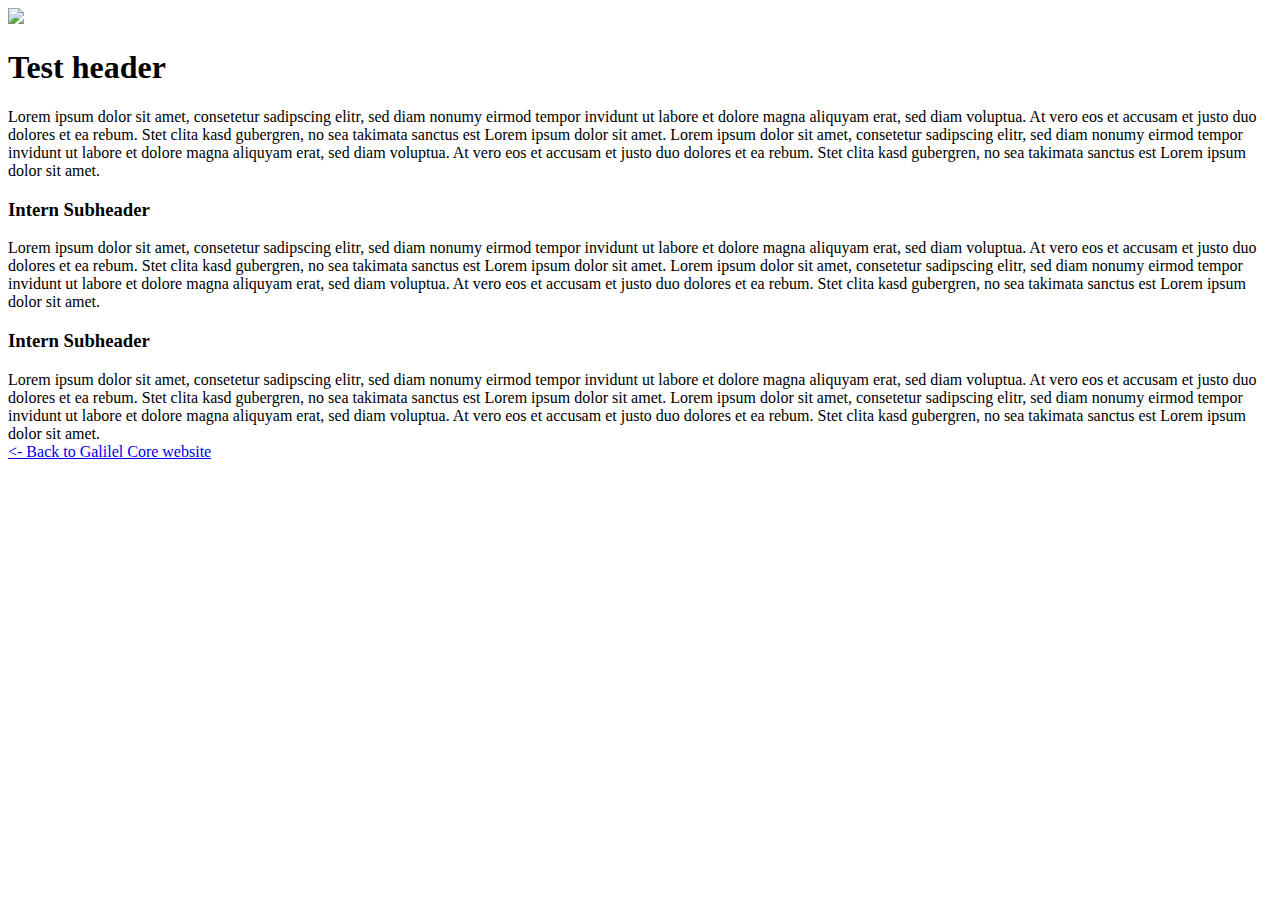
==== budget/1.html @ 904bdcd6 "Budget proposals template v3" ====
<!DOCTYPE HTML>

<html>
    <head>
        <meta http-equiv="Content-Type" content="text/html; charset=UTF-8" />
        <title>Galilel Core - Budget proposals</title>
        <link rel="stylesheet" type="text/css" href="css/grid12.css" />
        <link rel="stylesheet" type="text/css" href="css/style.css" />
        <link href="https://fonts.googleapis.com/css?family=Ubuntu:300,400,700" rel="stylesheet">
    </head>
    <body>
        <div class="container">
            <div class="row">
                <div class="col-xs-12">
                    <div id="propsale_container">
                        <img id="logo" src="images/Galilel_Logo_Text_RGB_Brown.svg">
                        <div id="propsale_header">
                            <h1>Test header</h1>
                        </div>
                        <div id="propsale_content">
                            Lorem ipsum dolor sit amet, consetetur sadipscing elitr, sed diam nonumy eirmod tempor invidunt ut labore et dolore magna aliquyam erat, sed diam voluptua. At vero eos et accusam et justo duo dolores et ea rebum. Stet clita kasd gubergren, no sea takimata sanctus est Lorem ipsum dolor sit amet. Lorem ipsum dolor sit amet, consetetur sadipscing elitr, sed diam nonumy eirmod tempor invidunt ut labore et dolore magna aliquyam erat, sed diam voluptua. At vero eos et accusam et justo duo dolores et ea rebum. Stet clita kasd gubergren, no sea takimata sanctus est Lorem ipsum dolor sit amet.
                            <h3>Intern Subheader</h3>
                            Lorem ipsum dolor sit amet, consetetur sadipscing elitr, sed diam nonumy eirmod tempor invidunt ut labore et dolore magna aliquyam erat, sed diam voluptua. At vero eos et accusam et justo duo dolores et ea rebum. Stet clita kasd gubergren, no sea takimata sanctus est Lorem ipsum dolor sit amet. Lorem ipsum dolor sit amet, consetetur sadipscing elitr, sed diam nonumy eirmod tempor invidunt ut labore et dolore magna aliquyam erat, sed diam voluptua. At vero eos et accusam et justo duo dolores et ea rebum. Stet clita kasd gubergren, no sea takimata sanctus est Lorem ipsum dolor sit amet.
                            <h3>Intern Subheader</h3>
                            Lorem ipsum dolor sit amet, consetetur sadipscing elitr, sed diam nonumy eirmod tempor invidunt ut labore et dolore magna aliquyam erat, sed diam voluptua. At vero eos et accusam et justo duo dolores et ea rebum. Stet clita kasd gubergren, no sea takimata sanctus est Lorem ipsum dolor sit amet. Lorem ipsum dolor sit amet, consetetur sadipscing elitr, sed diam nonumy eirmod tempor invidunt ut labore et dolore magna aliquyam erat, sed diam voluptua. At vero eos et accusam et justo duo dolores et ea rebum. Stet clita kasd gubergren, no sea takimata sanctus est Lorem ipsum dolor sit amet.
                        </div>
                        <a href="https://galilel.cloud"><- Back to Galilel Core website</a>
                    </div>
                </div>
            </div>
        </div>
    </body>
</html>
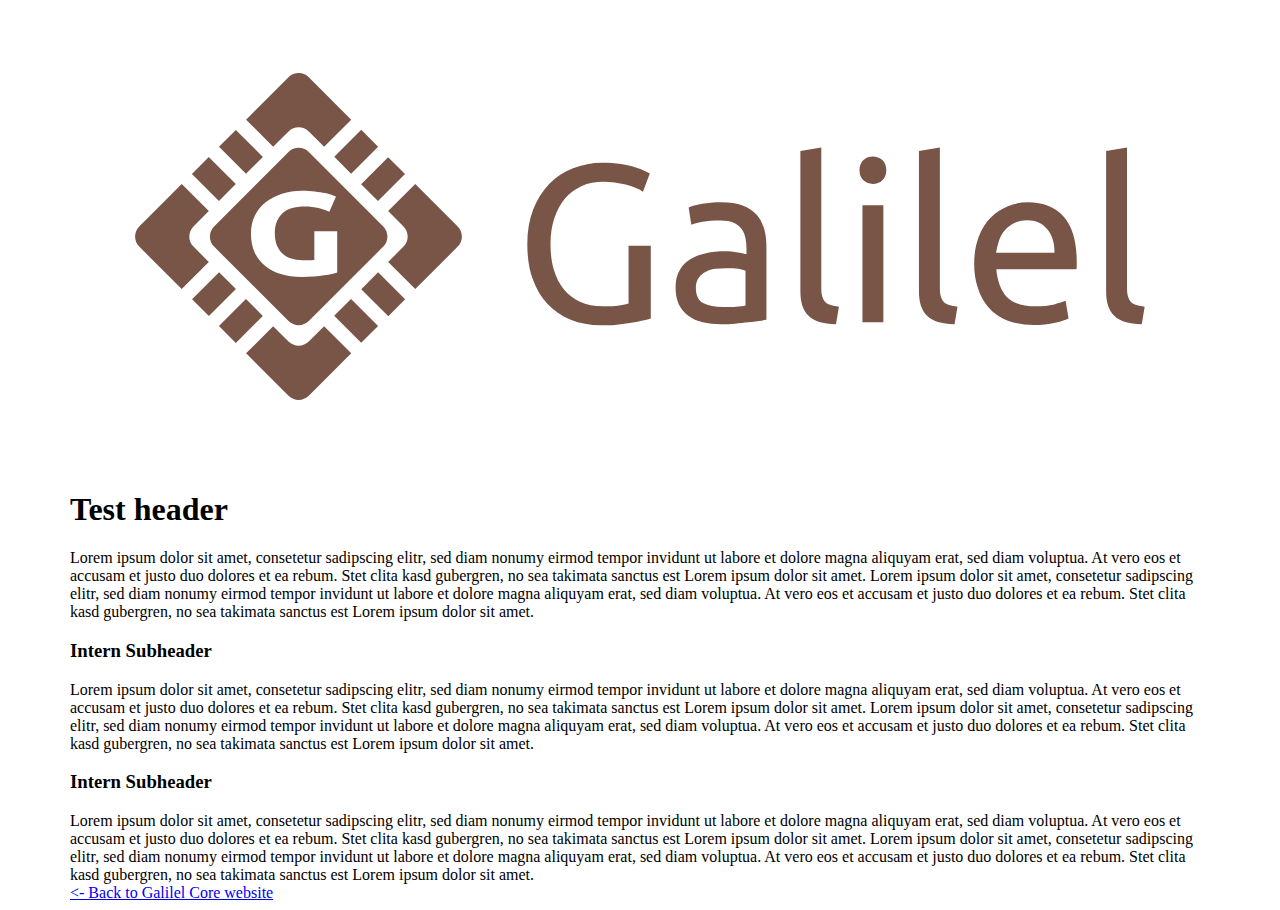
==== commit b07b4a9b: "Budget proposals template v4 / Hire template v1" ====
--- a/budget/1.html
+++ b/budget/1.html
@@ -4,8 +4,8 @@
     <head>
         <meta http-equiv="Content-Type" content="text/html; charset=UTF-8" />
         <title>Galilel Core - Budget proposals</title>
-        <link rel="stylesheet" type="text/css" href="css/grid12.css" />
-        <link rel="stylesheet" type="text/css" href="css/style.css" />
+        <link rel="stylesheet" type="text/css" href="../css/grid12.css" />
+        <link rel="stylesheet" type="text/css" href="../css/style.css" />
         <link href="https://fonts.googleapis.com/css?family=Ubuntu:300,400,700" rel="stylesheet">
     </head>
     <body>
@@ -13,7 +13,7 @@
             <div class="row">
                 <div class="col-xs-12">
                     <div id="propsale_container">
-                        <img id="logo" src="images/Galilel_Logo_Text_RGB_Brown.svg">
+                        <img id="logo" src="../images/Galilel_Logo_Text_RGB_Brown.svg">
                         <div id="propsale_header">
                             <h1>Test header</h1>
                         </div>
--- a/css/grid12.css
+++ b/css/grid12.css
@@ -0,0 +1,913 @@
+@-ms-viewport {
+    width: device-width;
+  }
+  .visible-xs,
+  .visible-sm,
+  .visible-md,
+  .visible-lg {
+    display: none !important;
+  }
+  .visible-xs-block,
+  .visible-xs-inline,
+  .visible-xs-inline-block,
+  .visible-sm-block,
+  .visible-sm-inline,
+  .visible-sm-inline-block,
+  .visible-md-block,
+  .visible-md-inline,
+  .visible-md-inline-block,
+  .visible-lg-block,
+  .visible-lg-inline,
+  .visible-lg-inline-block {
+    display: none !important;
+  }
+  @media (max-width: 767px) {
+    .visible-xs {
+      display: block !important;
+    }
+    table.visible-xs {
+      display: table;
+    }
+    tr.visible-xs {
+      display: table-row !important;
+    }
+    th.visible-xs,
+    td.visible-xs {
+      display: table-cell !important;
+    }
+  }
+  @media (max-width: 767px) {
+    .visible-xs-block {
+      display: block !important;
+    }
+  }
+  @media (max-width: 767px) {
+    .visible-xs-inline {
+      display: inline !important;
+    }
+  }
+  @media (max-width: 767px) {
+    .visible-xs-inline-block {
+      display: inline-block !important;
+    }
+  }
+  @media (min-width: 768px) and (max-width: 991px) {
+    .visible-sm {
+      display: block !important;
+    }
+    table.visible-sm {
+      display: table;
+    }
+    tr.visible-sm {
+      display: table-row !important;
+    }
+    th.visible-sm,
+    td.visible-sm {
+      display: table-cell !important;
+    }
+  }
+  @media (min-width: 768px) and (max-width: 991px) {
+    .visible-sm-block {
+      display: block !important;
+    }
+  }
+  @media (min-width: 768px) and (max-width: 991px) {
+    .visible-sm-inline {
+      display: inline !important;
+    }
+  }
+  @media (min-width: 768px) and (max-width: 991px) {
+    .visible-sm-inline-block {
+      display: inline-block !important;
+    }
+  }
+  @media (min-width: 992px) and (max-width: 1199px) {
+    .visible-md {
+      display: block !important;
+    }
+    table.visible-md {
+      display: table;
+    }
+    tr.visible-md {
+      display: table-row !important;
+    }
+    th.visible-md,
+    td.visible-md {
+      display: table-cell !important;
+    }
+  }
+  @media (min-width: 992px) and (max-width: 1199px) {
+    .visible-md-block {
+      display: block !important;
+    }
+  }
+  @media (min-width: 992px) and (max-width: 1199px) {
+    .visible-md-inline {
+      display: inline !important;
+    }
+  }
+  @media (min-width: 992px) and (max-width: 1199px) {
+    .visible-md-inline-block {
+      display: inline-block !important;
+    }
+  }
+  @media (min-width: 1200px) {
+    .visible-lg {
+      display: block !important;
+    }
+    table.visible-lg {
+      display: table;
+    }
+    tr.visible-lg {
+      display: table-row !important;
+    }
+    th.visible-lg,
+    td.visible-lg {
+      display: table-cell !important;
+    }
+  }
+  @media (min-width: 1200px) {
+    .visible-lg-block {
+      display: block !important;
+    }
+  }
+  @media (min-width: 1200px) {
+    .visible-lg-inline {
+      display: inline !important;
+    }
+  }
+  @media (min-width: 1200px) {
+    .visible-lg-inline-block {
+      display: inline-block !important;
+    }
+  }
+  @media (max-width: 767px) {
+    .hidden-xs {
+      display: none !important;
+    }
+  }
+  @media (min-width: 768px) and (max-width: 991px) {
+    .hidden-sm {
+      display: none !important;
+    }
+  }
+  @media (min-width: 992px) and (max-width: 1199px) {
+    .hidden-md {
+      display: none !important;
+    }
+  }
+  @media (min-width: 1200px) {
+    .hidden-lg {
+      display: none !important;
+    }
+  }
+  .visible-print {
+    display: none !important;
+  }
+  @media print {
+    .visible-print {
+      display: block !important;
+    }
+    table.visible-print {
+      display: table;
+    }
+    tr.visible-print {
+      display: table-row !important;
+    }
+    th.visible-print,
+    td.visible-print {
+      display: table-cell !important;
+    }
+  }
+  .visible-print-block {
+    display: none !important;
+  }
+  @media print {
+    .visible-print-block {
+      display: block !important;
+    }
+  }
+  .visible-print-inline {
+    display: none !important;
+  }
+  @media print {
+    .visible-print-inline {
+      display: inline !important;
+    }
+  }
+  .visible-print-inline-block {
+    display: none !important;
+  }
+  @media print {
+    .visible-print-inline-block {
+      display: inline-block !important;
+    }
+  }
+  @media print {
+    .hidden-print {
+      display: none !important;
+    }
+  }
+  .container {
+    margin-right: auto;
+    margin-left: auto;
+    padding-left: 15px;
+    padding-right: 15px;
+  }
+  @media (min-width: 768px) {
+    .container {
+      width: 750px;
+    }
+  }
+  @media (min-width: 992px) {
+    .container {
+      width: 970px;
+    }
+  }
+  @media (min-width: 1200px) {
+    .container {
+      width: 1170px;
+    }
+  }
+  .container-fluid {
+    margin-right: auto;
+    margin-left: auto;
+    padding-left: 15px;
+    padding-right: 15px;
+  }
+  .row {
+    margin-left: -15px;
+    margin-right: -15px;
+  }
+  .col, .col-xs-1, .col-sm-1, .col-md-1, .col-lg-1, .col-xs-2, .col-sm-2, .col-md-2, .col-lg-2, .col-xs-3, .col-sm-3, .col-md-3, .col-lg-3, .col-xs-4, .col-sm-4, .col-md-4, .col-lg-4, .col-xs-5, .col-sm-5, .col-md-5, .col-lg-5, .col-xs-6, .col-sm-6, .col-md-6, .col-lg-6, .col-xs-7, .col-sm-7, .col-md-7, .col-lg-7, .col-xs-8, .col-sm-8, .col-md-8, .col-lg-8, .col-xs-9, .col-sm-9, .col-md-9, .col-lg-9, .col-xs-10, .col-sm-10, .col-md-10, .col-lg-10, .col-xs-11, .col-sm-11, .col-md-11, .col-lg-11, .col-xs-12, .col-sm-12, .col-md-12, .col-lg-12 {
+    position: relative;
+    min-height: 1px;
+    padding-left: 15px;
+    padding-right: 15px;
+  }
+  .col, .col-xs-1, .col-xs-2, .col-xs-3, .col-xs-4, .col-xs-5, .col-xs-6, .col-xs-7, .col-xs-8, .col-xs-9, .col-xs-10, .col-xs-11, .col-xs-12 {
+    float: left;
+  }
+  .col-xs-12 {
+    width: 100%;
+  }
+  .col-xs-11 {
+    width: 91.66666667%;
+  }
+  .col-xs-10 {
+    width: 83.33333333%;
+  }
+  .col-xs-9 {
+    width: 75%;
+  }
+  .col-xs-8 {
+    width: 66.66666667%;
+  }
+  .col-xs-7 {
+    width: 58.33333333%;
+  }
+  .col-xs-6 {
+    width: 50%;
+  }
+  .col-xs-5 {
+    width: 41.66666667%;
+  }
+  .col-xs-4 {
+    width: 33.33333333%;
+  }
+  .col-xs-3 {
+    width: 25%;
+  }
+  .col-xs-2 {
+    width: 16.66666667%;
+  }
+  .col-xs-1 {
+    width: 8.33333333%;
+  }
+  .col-xs-pull-12 {
+    right: 100%;
+  }
+  .col-xs-pull-11 {
+    right: 91.66666667%;
+  }
+  .col-xs-pull-10 {
+    right: 83.33333333%;
+  }
+  .col-xs-pull-9 {
+    right: 75%;
+  }
+  .col-xs-pull-8 {
+    right: 66.66666667%;
+  }
+  .col-xs-pull-7 {
+    right: 58.33333333%;
+  }
+  .col-xs-pull-6 {
+    right: 50%;
+  }
+  .col-xs-pull-5 {
+    right: 41.66666667%;
+  }
+  .col-xs-pull-4 {
+    right: 33.33333333%;
+  }
+  .col-xs-pull-3 {
+    right: 25%;
+  }
+  .col-xs-pull-2 {
+    right: 16.66666667%;
+  }
+  .col-xs-pull-1 {
+    right: 8.33333333%;
+  }
+  .col-xs-pull-0 {
+    right: auto;
+  }
+  .col-xs-push-12 {
+    left: 100%;
+  }
+  .col-xs-push-11 {
+    left: 91.66666667%;
+  }
+  .col-xs-push-10 {
+    left: 83.33333333%;
+  }
+  .col-xs-push-9 {
+    left: 75%;
+  }
+  .col-xs-push-8 {
+    left: 66.66666667%;
+  }
+  .col-xs-push-7 {
+    left: 58.33333333%;
+  }
+  .col-xs-push-6 {
+    left: 50%;
+  }
+  .col-xs-push-5 {
+    left: 41.66666667%;
+  }
+  .col-xs-push-4 {
+    left: 33.33333333%;
+  }
+  .col-xs-push-3 {
+    left: 25%;
+  }
+  .col-xs-push-2 {
+    left: 16.66666667%;
+  }
+  .col-xs-push-1 {
+    left: 8.33333333%;
+  }
+  .col-xs-push-0 {
+    left: auto;
+  }
+  .col-xs-offset-12 {
+    margin-left: 100%;
+  }
+  .col-xs-offset-11 {
+    margin-left: 91.66666667%;
+  }
+  .col-xs-offset-10 {
+    margin-left: 83.33333333%;
+  }
+  .col-xs-offset-9 {
+    margin-left: 75%;
+  }
+  .col-xs-offset-8 {
+    margin-left: 66.66666667%;
+  }
+  .col-xs-offset-7 {
+    margin-left: 58.33333333%;
+  }
+  .col-xs-offset-6 {
+    margin-left: 50%;
+  }
+  .col-xs-offset-5 {
+    margin-left: 41.66666667%;
+  }
+  .col-xs-offset-4 {
+    margin-left: 33.33333333%;
+  }
+  .col-xs-offset-3 {
+    margin-left: 25%;
+  }
+  .col-xs-offset-2 {
+    margin-left: 16.66666667%;
+  }
+  .col-xs-offset-1 {
+    margin-left: 8.33333333%;
+  }
+  .col-xs-offset-0 {
+    margin-left: 0%;
+  }
+  @media (min-width: 768px) {
+    .col, .col-sm-1, .col-sm-2, .col-sm-3, .col-sm-4, .col-sm-5, .col-sm-6, .col-sm-7, .col-sm-8, .col-sm-9, .col-sm-10, .col-sm-11, .col-sm-12 {
+      float: left;
+    }
+    .col-sm-12 {
+      width: 100%;
+    }
+    .col-sm-11 {
+      width: 91.66666667%;
+    }
+    .col-sm-10 {
+      width: 83.33333333%;
+    }
+    .col-sm-9 {
+      width: 75%;
+    }
+    .col-sm-8 {
+      width: 66.66666667%;
+    }
+    .col-sm-7 {
+      width: 58.33333333%;
+    }
+    .col-sm-6 {
+      width: 50%;
+    }
+    .col-sm-5 {
+      width: 41.66666667%;
+    }
+    .col-sm-4 {
+      width: 33.33333333%;
+    }
+    .col-sm-3 {
+      width: 25%;
+    }
+    .col-sm-2 {
+      width: 16.66666667%;
+    }
+    .col-sm-1 {
+      width: 8.33333333%;
+    }
+    .col-sm-pull-12 {
+      right: 100%;
+    }
+    .col-sm-pull-11 {
+      right: 91.66666667%;
+    }
+    .col-sm-pull-10 {
+      right: 83.33333333%;
+    }
+    .col-sm-pull-9 {
+      right: 75%;
+    }
+    .col-sm-pull-8 {
+      right: 66.66666667%;
+    }
+    .col-sm-pull-7 {
+      right: 58.33333333%;
+    }
+    .col-sm-pull-6 {
+      right: 50%;
+    }
+    .col-sm-pull-5 {
+      right: 41.66666667%;
+    }
+    .col-sm-pull-4 {
+      right: 33.33333333%;
+    }
+    .col-sm-pull-3 {
+      right: 25%;
+    }
+    .col-sm-pull-2 {
+      right: 16.66666667%;
+    }
+    .col-sm-pull-1 {
+      right: 8.33333333%;
+    }
+    .col-sm-pull-0 {
+      right: auto;
+    }
+    .col-sm-push-12 {
+      left: 100%;
+    }
+    .col-sm-push-11 {
+      left: 91.66666667%;
+    }
+    .col-sm-push-10 {
+      left: 83.33333333%;
+    }
+    .col-sm-push-9 {
+      left: 75%;
+    }
+    .col-sm-push-8 {
+      left: 66.66666667%;
+    }
+    .col-sm-push-7 {
+      left: 58.33333333%;
+    }
+    .col-sm-push-6 {
+      left: 50%;
+    }
+    .col-sm-push-5 {
+      left: 41.66666667%;
+    }
+    .col-sm-push-4 {
+      left: 33.33333333%;
+    }
+    .col-sm-push-3 {
+      left: 25%;
+    }
+    .col-sm-push-2 {
+      left: 16.66666667%;
+    }
+    .col-sm-push-1 {
+      left: 8.33333333%;
+    }
+    .col-sm-push-0 {
+      left: auto;
+    }
+    .col-sm-offset-12 {
+      margin-left: 100%;
+    }
+    .col-sm-offset-11 {
+      margin-left: 91.66666667%;
+    }
+    .col-sm-offset-10 {
+      margin-left: 83.33333333%;
+    }
+    .col-sm-offset-9 {
+      margin-left: 75%;
+    }
+    .col-sm-offset-8 {
+      margin-left: 66.66666667%;
+    }
+    .col-sm-offset-7 {
+      margin-left: 58.33333333%;
+    }
+    .col-sm-offset-6 {
+      margin-left: 50%;
+    }
+    .col-sm-offset-5 {
+      margin-left: 41.66666667%;
+    }
+    .col-sm-offset-4 {
+      margin-left: 33.33333333%;
+    }
+    .col-sm-offset-3 {
+      margin-left: 25%;
+    }
+    .col-sm-offset-2 {
+      margin-left: 16.66666667%;
+    }
+    .col-sm-offset-1 {
+      margin-left: 8.33333333%;
+    }
+    .col-sm-offset-0 {
+      margin-left: 0%;
+    }
+  }
+  @media (min-width: 992px) {
+    .col, .col-md-1, .col-md-2, .col-md-3, .col-md-4, .col-md-5, .col-md-6, .col-md-7, .col-md-8, .col-md-9, .col-md-10, .col-md-11, .col-md-12 {
+      float: left;
+    }
+    .col-md-12 {
+      width: 100%;
+    }
+    .col-md-11 {
+      width: 91.66666667%;
+    }
+    .col-md-10 {
+      width: 83.33333333%;
+    }
+    .col-md-9 {
+      width: 75%;
+    }
+    .col-md-8 {
+      width: 66.66666667%;
+    }
+    .col-md-7 {
+      width: 58.33333333%;
+    }
+    .col-md-6 {
+      width: 50%;
+    }
+    .col-md-5 {
+      width: 41.66666667%;
+    }
+    .col-md-4 {
+      width: 33.33333333%;
+    }
+    .col-md-3 {
+      width: 25%;
+    }
+    .col-md-2 {
+      width: 16.66666667%;
+    }
+    .col-md-1 {
+      width: 8.33333333%;
+    }
+    .col-md-pull-12 {
+      right: 100%;
+    }
+    .col-md-pull-11 {
+      right: 91.66666667%;
+    }
+    .col-md-pull-10 {
+      right: 83.33333333%;
+    }
+    .col-md-pull-9 {
+      right: 75%;
+    }
+    .col-md-pull-8 {
+      right: 66.66666667%;
+    }
+    .col-md-pull-7 {
+      right: 58.33333333%;
+    }
+    .col-md-pull-6 {
+      right: 50%;
+    }
+    .col-md-pull-5 {
+      right: 41.66666667%;
+    }
+    .col-md-pull-4 {
+      right: 33.33333333%;
+    }
+    .col-md-pull-3 {
+      right: 25%;
+    }
+    .col-md-pull-2 {
+      right: 16.66666667%;
+    }
+    .col-md-pull-1 {
+      right: 8.33333333%;
+    }
+    .col-md-pull-0 {
+      right: auto;
+    }
+    .col-md-push-12 {
+      left: 100%;
+    }
+    .col-md-push-11 {
+      left: 91.66666667%;
+    }
+    .col-md-push-10 {
+      left: 83.33333333%;
+    }
+    .col-md-push-9 {
+      left: 75%;
+    }
+    .col-md-push-8 {
+      left: 66.66666667%;
+    }
+    .col-md-push-7 {
+      left: 58.33333333%;
+    }
+    .col-md-push-6 {
+      left: 50%;
+    }
+    .col-md-push-5 {
+      left: 41.66666667%;
+    }
+    .col-md-push-4 {
+      left: 33.33333333%;
+    }
+    .col-md-push-3 {
+      left: 25%;
+    }
+    .col-md-push-2 {
+      left: 16.66666667%;
+    }
+    .col-md-push-1 {
+      left: 8.33333333%;
+    }
+    .col-md-push-0 {
+      left: auto;
+    }
+    .col-md-offset-12 {
+      margin-left: 100%;
+    }
+    .col-md-offset-11 {
+      margin-left: 91.66666667%;
+    }
+    .col-md-offset-10 {
+      margin-left: 83.33333333%;
+    }
+    .col-md-offset-9 {
+      margin-left: 75%;
+    }
+    .col-md-offset-8 {
+      margin-left: 66.66666667%;
+    }
+    .col-md-offset-7 {
+      margin-left: 58.33333333%;
+    }
+    .col-md-offset-6 {
+      margin-left: 50%;
+    }
+    .col-md-offset-5 {
+      margin-left: 41.66666667%;
+    }
+    .col-md-offset-4 {
+      margin-left: 33.33333333%;
+    }
+    .col-md-offset-3 {
+      margin-left: 25%;
+    }
+    .col-md-offset-2 {
+      margin-left: 16.66666667%;
+    }
+    .col-md-offset-1 {
+      margin-left: 8.33333333%;
+    }
+    .col-md-offset-0 {
+      margin-left: 0%;
+    }
+  }
+  @media (min-width: 1200px) {
+    .col, .col-lg-1, .col-lg-2, .col-lg-3, .col-lg-4, .col-lg-5, .col-lg-6, .col-lg-7, .col-lg-8, .col-lg-9, .col-lg-10, .col-lg-11, .col-lg-12 {
+      float: left;
+    }
+    .col-lg-12 {
+      width: 100%;
+    }
+    .col-lg-11 {
+      width: 91.66666667%;
+    }
+    .col-lg-10 {
+      width: 83.33333333%;
+    }
+    .col-lg-9 {
+      width: 75%;
+    }
+    .col-lg-8 {
+      width: 66.66666667%;
+    }
+    .col-lg-7 {
+      width: 58.33333333%;
+    }
+    .col-lg-6 {
+      width: 50%;
+    }
+    .col-lg-5 {
+      width: 41.66666667%;
+    }
+    .col-lg-4 {
+      width: 33.33333333%;
+    }
+    .col-lg-3 {
+      width: 25%;
+    }
+    .col-lg-2 {
+      width: 16.66666667%;
+    }
+    .col-lg-1 {
+      width: 8.33333333%;
+    }
+    .col-lg-pull-12 {
+      right: 100%;
+    }
+    .col-lg-pull-11 {
+      right: 91.66666667%;
+    }
+    .col-lg-pull-10 {
+      right: 83.33333333%;
+    }
+    .col-lg-pull-9 {
+      right: 75%;
+    }
+    .col-lg-pull-8 {
+      right: 66.66666667%;
+    }
+    .col-lg-pull-7 {
+      right: 58.33333333%;
+    }
+    .col-lg-pull-6 {
+      right: 50%;
+    }
+    .col-lg-pull-5 {
+      right: 41.66666667%;
+    }
+    .col-lg-pull-4 {
+      right: 33.33333333%;
+    }
+    .col-lg-pull-3 {
+      right: 25%;
+    }
+    .col-lg-pull-2 {
+      right: 16.66666667%;
+    }
+    .col-lg-pull-1 {
+      right: 8.33333333%;
+    }
+    .col-lg-pull-0 {
+      right: auto;
+    }
+    .col-lg-push-12 {
+      left: 100%;
+    }
+    .col-lg-push-11 {
+      left: 91.66666667%;
+    }
+    .col-lg-push-10 {
+      left: 83.33333333%;
+    }
+    .col-lg-push-9 {
+      left: 75%;
+    }
+    .col-lg-push-8 {
+      left: 66.66666667%;
+    }
+    .col-lg-push-7 {
+      left: 58.33333333%;
+    }
+    .col-lg-push-6 {
+      left: 50%;
+    }
+    .col-lg-push-5 {
+      left: 41.66666667%;
+    }
+    .col-lg-push-4 {
+      left: 33.33333333%;
+    }
+    .col-lg-push-3 {
+      left: 25%;
+    }
+    .col-lg-push-2 {
+      left: 16.66666667%;
+    }
+    .col-lg-push-1 {
+      left: 8.33333333%;
+    }
+    .col-lg-push-0 {
+      left: auto;
+    }
+    .col-lg-offset-12 {
+      margin-left: 100%;
+    }
+    .col-lg-offset-11 {
+      margin-left: 91.66666667%;
+    }
+    .col-lg-offset-10 {
+      margin-left: 83.33333333%;
+    }
+    .col-lg-offset-9 {
+      margin-left: 75%;
+    }
+    .col-lg-offset-8 {
+      margin-left: 66.66666667%;
+    }
+    .col-lg-offset-7 {
+      margin-left: 58.33333333%;
+    }
+    .col-lg-offset-6 {
+      margin-left: 50%;
+    }
+    .col-lg-offset-5 {
+      margin-left: 41.66666667%;
+    }
+    .col-lg-offset-4 {
+      margin-left: 33.33333333%;
+    }
+    .col-lg-offset-3 {
+      margin-left: 25%;
+    }
+    .col-lg-offset-2 {
+      margin-left: 16.66666667%;
+    }
+    .col-lg-offset-1 {
+      margin-left: 8.33333333%;
+    }
+    .col-lg-offset-0 {
+      margin-left: 0%;
+    }
+  }
+  .clearfix,
+  .clearfix:before,
+  .clearfix:after,
+  .container:before,
+  .container:after,
+  .container-fluid:before,
+  .container-fluid:after,
+  .row:before,
+  .row:after {
+    content: " ";
+    display: table;
+  }
+  .clearfix:after,
+  .container:after,
+  .container-fluid:after,
+  .row:after {
+    clear: both;
+  }
+  .center-block {
+    display: block;
+    margin-left: auto;
+    margin-right: auto;
+  }
+  .pull-right {
+    float: right !important;
+  }
+  .pull-left {
+    float: left !important;
+  }
+  *,
+  *:before,
+  *:after {
+    -webkit-box-sizing: border-box;
+    -moz-box-sizing: border-box;
+    box-sizing: border-box;
+  }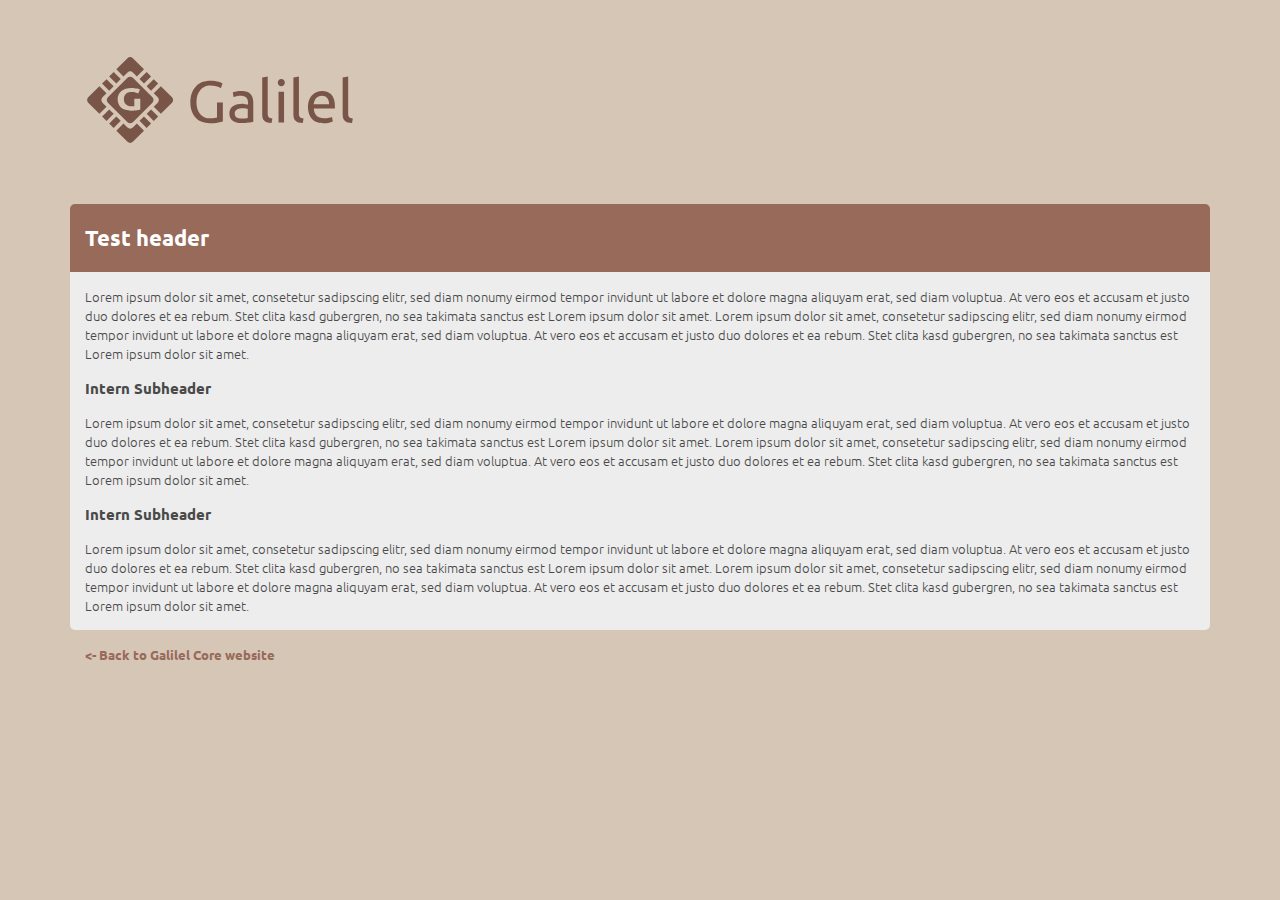
==== commit 4c532641: "Budget proposals template v5 / Hire template v2" ====
--- a/budget/1.html
+++ b/budget/1.html
@@ -5,7 +5,7 @@
         <meta http-equiv="Content-Type" content="text/html; charset=UTF-8" />
         <title>Galilel Core - Budget proposals</title>
         <link rel="stylesheet" type="text/css" href="../css/grid12.css" />
-        <link rel="stylesheet" type="text/css" href="../css/style.css" />
+        <link rel="stylesheet" type="text/css" href="../css/sub_style.css" />
         <link href="https://fonts.googleapis.com/css?family=Ubuntu:300,400,700" rel="stylesheet">
     </head>
     <body>
--- a/css/sub_style.css
+++ b/css/sub_style.css
@@ -0,0 +1,67 @@
+html, body{
+    color: #4a4a4a;
+    font-weight: lighter;
+    font-family: 'Ubuntu', sans-serif;
+    font-weight: 300;
+    margin: 0;
+    padding: 0;
+    background-color: #d5c6b6;
+    font-size: 13px;
+}
+
+h1{
+    font-size: 22px;
+}
+
+h2{
+    font-size: 18px;
+}
+
+h3{
+    font-size: 15px;
+}
+
+#propsale_container{
+    padding-top: 40px;
+}
+
+#propsale_container #logo{
+    width: 300px;
+    max-width: 300px;
+}
+
+#propsale_header{
+    background-color: #986a5a;
+    font-weight: 400;
+    color:white;
+    padding-top: 5px;
+    padding-bottom: 5px;
+    padding-left: 15px;
+    padding-right: 15px;
+    -webkit-border-top-left-radius: 5px;
+    -webkit-border-top-right-radius: 5px;
+    -moz-border-radius-topleft: 5px;
+    -moz-border-radius-topright: 5px;
+    border-top-left-radius: 5px;
+    border-top-right-radius: 5px;
+    margin-top: 40px;
+}
+
+#propsale_content{
+    padding: 15px;
+    background-color: #ededed;
+    -webkit-border-bottom-right-radius: 5px;
+    -webkit-border-bottom-left-radius: 5px;
+    -moz-border-radius-bottomright: 5px;
+    -moz-border-radius-bottomleft: 5px;
+    border-bottom-right-radius: 5px;
+    border-bottom-left-radius: 5px;
+    margin-bottom: 15px;
+}
+
+#propsale_container a{
+    color: #986a5a;
+    text-decoration:none;
+    font-weight:bold;
+    padding-left: 15px;
+}